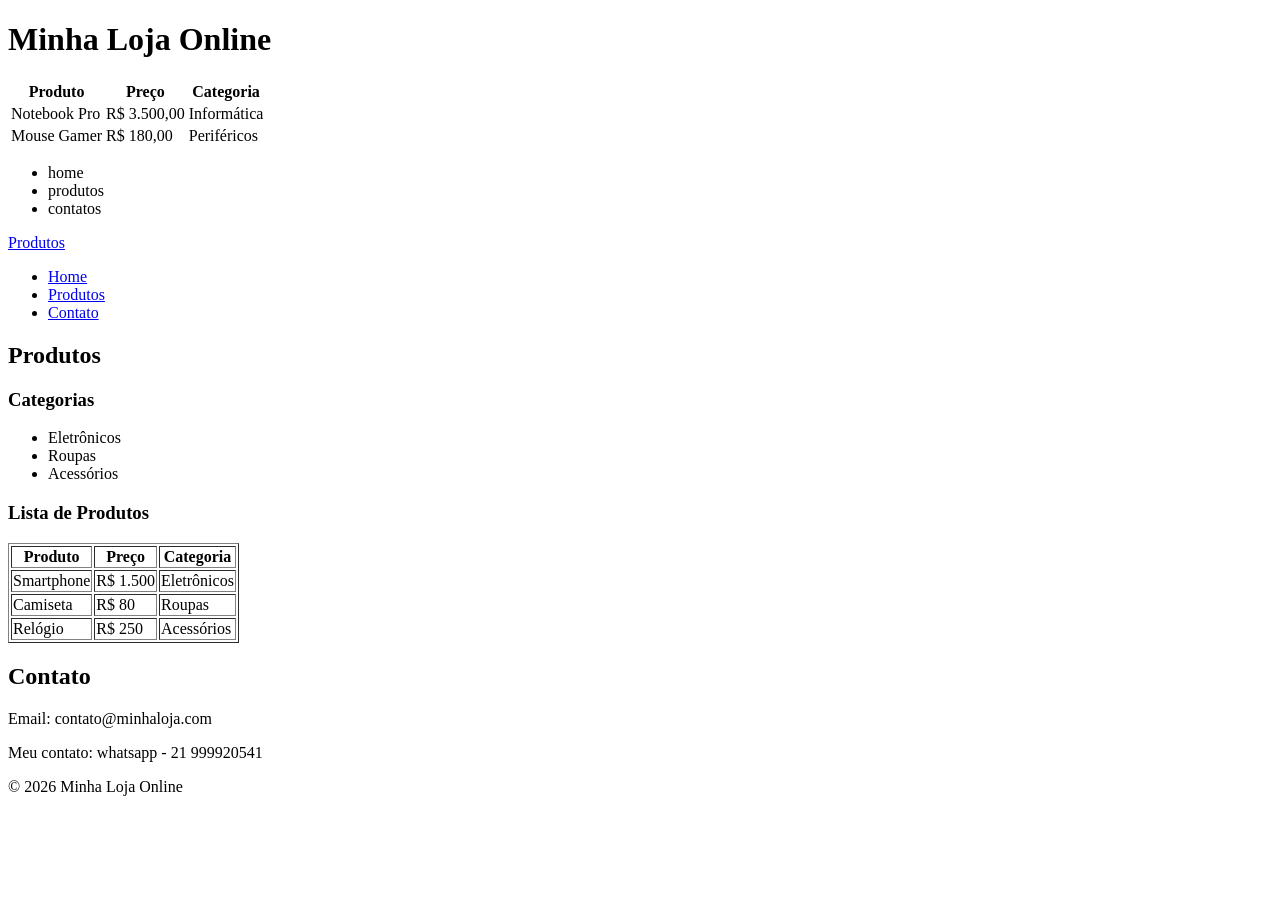
==== ex01.html @ 4d421365 "html" ====
<!DOCTYPE html>
 <html lang="pt-BR">
 <head>
 <meta charset="UTF-8">
 <meta name="viewport" content="width=device-width, initial-scale=1.0">
 <title>Minha Loja Online</title>
 </head>
 <body>

 <!-- Cabeçalho -->
 <header class="header" id="home">
 <h1>Minha Loja Online</h1>

 <table class="product-table">
<thead>
<tr>
<th>Produto</th>
<th>Preço</th>
<th>Categoria</th>
</tr>
</thead>
<tbody>
<tr>
<td>Notebook Pro</td>
<td>R$ 3.500,00</td>
<td>Informática</td>
</tr>
<tr>
<td>Mouse Gamer</td>
<td>R$ 180,00</td>
<td>Periféricos</td>
</tr>
</tbody>
</table>
 
    <ul>
        <li><a href="#Home"></a>home</li>
        <li><a href="#Produtos"></a>produtos</li>
        <li><a href="#Contato"></a>contatos</li>
</ul>
<nav>

<a href="https://vasco.com.br/">Produtos</a>

 <!-- Menu de navegação -->
 <nav class="nav-menu">
 <ul>
 <li><a href="#home">Home</a></li>
 <li><a href="#produtos">Produtos</a></li>
 <li><a href="#contato">Contato</a></li>
 </ul>
 </nav>
 </header>

 <!-- Conteúdo principal -->
 <main class="main-content">

 <!-- Seção de produtos -->
 <section class="products" id="produtos">
 <h2>Produtos</h2>

 <!-- Lista de categorias -->
 <aside class="categories">
 <h3>Categorias</h3>
 <ul>
 <li>Eletrônicos</li>
 <li>Roupas</li>
 <li>Acessórios</li>
 </ul>
 </aside>

 <!-- Tabela de produtos -->
 <section class="product-list">
 <h3>Lista de Produtos</h3>

 <table border="1">
 <thead>
 <tr>
 <th>Produto</th>
 <th>Preço</th>
<th>Categoria</th>
 </tr>
 </thead>
 <tbody>
 <tr>
 <td>Smartphone</td>
 <td>R$ 1.500</td>
 <td>Eletrônicos</td>
 </tr>
 <tr>
 <td>Camiseta</td>
 <td>R$ 80</td>
 <td>Roupas</td>
 </tr>
 <tr>
<td>Relógio</td>
 <td>R$ 250</td>
 <td>Acessórios</td>
 </tr>
 </tbody>
 </table>
 </section>


 </section>


 <!-- Seção de contato -->
 <section class="contact" id="contato">
 <h2>Contato</h2>
 <p>Email: contato@minhaloja.com</p>
 </section id="Contato">
    <p>Meu contato: whatsapp - 21 999920541</p>
    </section>

 </main>

 <!-- Rodapé -->
 <footer class="footer">
 <p>&copy; 2026 Minha Loja Online</p>
 </footer>

 </body>
 </html>
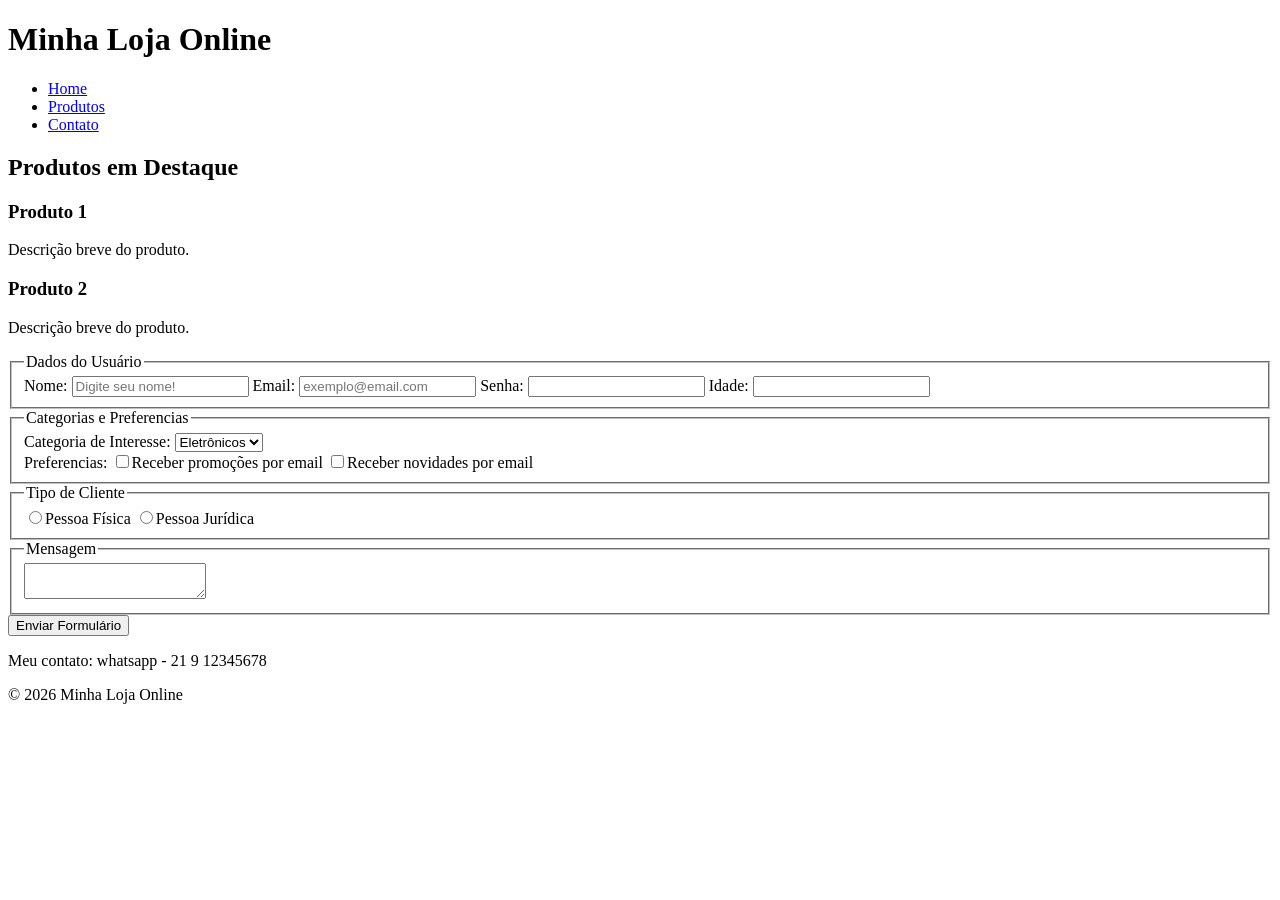
==== commit 4f308d59: "html" ====
--- a/ex01.html
+++ b/ex01.html
@@ -1,124 +1,93 @@
 <!DOCTYPE html>
- <html lang="pt-BR">
- <head>
- <meta charset="UTF-8">
- <meta name="viewport" content="width=device-width, initial-scale=1.0">
- <title>Minha Loja Online</title>
- </head>
- <body>
+<html lang="pt-BR">
 
- <!-- Cabeçalho -->
- <header class="header" id="home">
- <h1>Minha Loja Online</h1>
+<head>
+    <!-- Configurações básicas do documento -->
+    <meta charset="UTF-8">
+    <meta name="viewport" content="width=device-width, initial-scale=1.0">
+    <title>Minha Loja Online</title>
+</head>
 
- <table class="product-table">
-<thead>
-<tr>
-<th>Produto</th>
-<th>Preço</th>
-<th>Categoria</th>
-</tr>
-</thead>
-<tbody>
-<tr>
-<td>Notebook Pro</td>
-<td>R$ 3.500,00</td>
-<td>Informática</td>
-</tr>
-<tr>
-<td>Mouse Gamer</td>
-<td>R$ 180,00</td>
-<td>Periféricos</td>
-</tr>
-</tbody>
-</table>
- 
-    <ul>
-        <li><a href="#Home"></a>home</li>
-        <li><a href="#Produtos"></a>produtos</li>
-        <li><a href="#Contato"></a>contatos</li>
-</ul>
-<nav>
+<body>
 
-<a href="https://vasco.com.br/">Produtos</a>
+    <!-- Cabeçalho do site -->
+    <header class="header">
+        <h1>Minha Loja Online</h1>
+        <nav>
+            <ul>
+                <li><a href="#home">Home</a></li>
+                <li><a href="#produtos">Produtos</a></li>
+                <li><a href="#contato">Contato</a></li>
+            </ul>
+        </nav>
+    </header>
 
- <!-- Menu de navegação -->
- <nav class="nav-menu">
- <ul>
- <li><a href="#home">Home</a></li>
- <li><a href="#produtos">Produtos</a></li>
- <li><a href="#contato">Contato</a></li>
- </ul>
- </nav>
- </header>
+    <!-- Conteúdo principal -->
+    <main class="main-content">
+        <section class="products">
+            <h2>Produtos em Destaque</h2>
 
- <!-- Conteúdo principal -->
- <main class="main-content">
+            <article class="product">
+                <h3>Produto 1</h3>
+                <p>Descrição breve do produto.</p>
+            </article>
 
- <!-- Seção de produtos -->
- <section class="products" id="produtos">
- <h2>Produtos</h2>
+            <article class="product">
+                <h3>Produto 2</h3>
+                <p>Descrição breve do produto.</p>
+            </article>
+        </section>
+        <section>
+            <form action="" method="post">
+                <fieldset>
+                    <legend>Dados do Usuário</legend>
+                    <label for="nome">Nome:</label>
+                    <input type="text" id="nome" name="nome" placeholder="Digite seu nome!">
+                    <label for="email">Email:</label>
+                    <input type="email" id="email" name="email" required placeholder="exemplo@email.com">
+                    <label for="senha">Senha:</label>
+                    <input type="password" id="senha" name="senha" required minlength="6">
+                    <label for="idade">Idade:</label>
+                    <input type="number" id="idade" name="idade" min="18" required>
+                </fieldset>
+                <fieldset>
+                    <legend>Categorias e Preferencias</legend>
+                    <label for="categoria">Categoria de Interesse:</label>
+                    <select name="categoria" id="categoria">
+                        <option value="eletronico">Eletrônicos</option>
+                        <option value="mobilia">Mobiliário</option>
+                        <option value="roupas">Roupas</option>
+                    </select>
+                    <br>
+                    <label for="preferencias">Preferencias:</label>
+                    <label><input type="checkbox" name="promo">Receber promoções por email</label>
+                    <label><input type="checkbox" name="novidades">Receber novidades por email</label></label>
+                </fieldset>
+                <fieldset>
+                    <legend>Tipo de Cliente</legend>
+                    <label for="">
+                        <input type="radio" name="tipo" value="pf" required>Pessoa Física</label>
+                    </label>
+                    <label for=""><input type="radio" name="tipo" value="pj">Pessoa Jurídica</label>
+                </fieldset>
+                <fieldset>
+                    <legend>Mensagem</legend>
+                    <textarea name="mensagem" id="mensagem"></textarea>
+                </fieldset>
+                <button type="submit">Enviar Formulário</button>
+            </form>
+        </section>
 
- <!-- Lista de categorias -->
- <aside class="categories">
- <h3>Categorias</h3>
- <ul>
- <li>Eletrônicos</li>
- <li>Roupas</li>
- <li>Acessórios</li>
- </ul>
- </aside>
+        <section id="contato">
+            <p>Meu contato: whatsapp - 21 9 12345678</p>
+        </section>
+    </main>
 
- <!-- Tabela de produtos -->
- <section class="product-list">
- <h3>Lista de Produtos</h3>
+    <!-- Rodapé -->
+    <footer class="footer">
+        <p>&copy; 2026 Minha Loja Online</p>
+    </footer>
 
- <table border="1">
- <thead>
- <tr>
- <th>Produto</th>
- <th>Preço</th>
-<th>Categoria</th>
- </tr>
- </thead>
- <tbody>
- <tr>
- <td>Smartphone</td>
- <td>R$ 1.500</td>
- <td>Eletrônicos</td>
- </tr>
- <tr>
- <td>Camiseta</td>
- <td>R$ 80</td>
- <td>Roupas</td>
- </tr>
- <tr>
-<td>Relógio</td>
- <td>R$ 250</td>
- <td>Acessórios</td>
- </tr>
- </tbody>
- </table>
- </section>
+</body>
 
-
- </section>
-
-
- <!-- Seção de contato -->
- <section class="contact" id="contato">
- <h2>Contato</h2>
- <p>Email: contato@minhaloja.com</p>
- </section id="Contato">
-    <p>Meu contato: whatsapp - 21 999920541</p>
-    </section>
-
- </main>
-
- <!-- Rodapé -->
- <footer class="footer">
- <p>&copy; 2026 Minha Loja Online</p>
- </footer>
-
- </body>
- </html>+</html>
